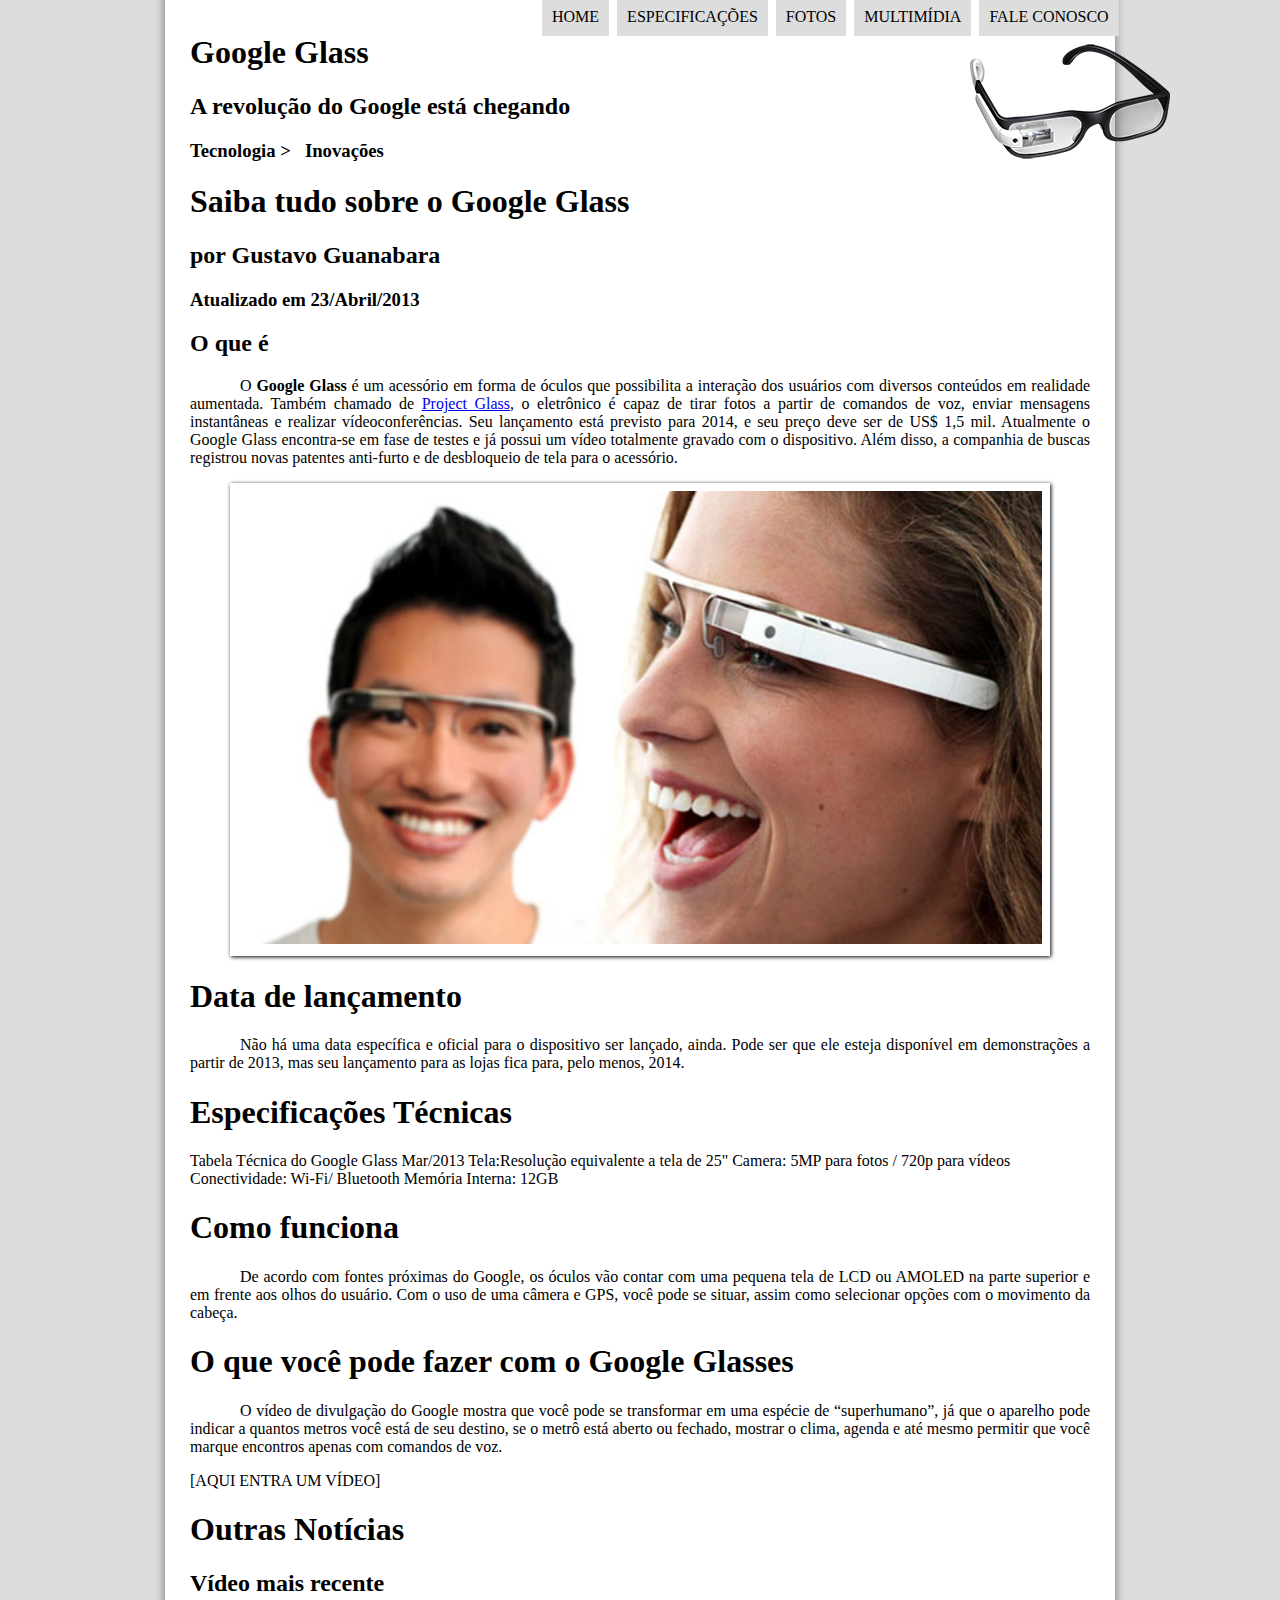
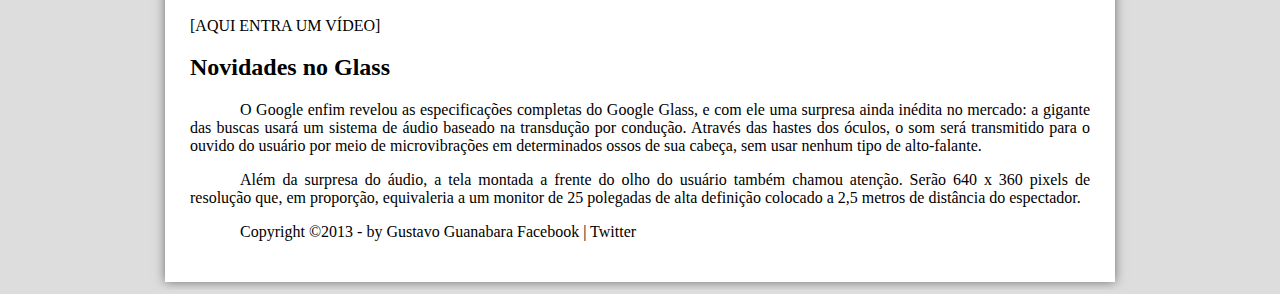
==== index.html @ c1ff6965 "pequena alteração" ====
<!DOCTYPE html>
        <html lang="pt-br">
<head>
    <meta charset="UTF-8"/>
    <title>Tudo sobre Google Glass no GitHub</title>

    <link rel="stylesheet" href="_css/estilo.css">
</head>

<body>
<div id="interface">
    <header id="cabecalho">
    <hgroup>
    <h1>Google Glass</h1>
    <h2>A revolução do Google está chegando</h2>
    </hgroup>

    <img id="icone" src="_imagens/glass-oculos-preto-peq.png"/>

<nav id="menu">
<h1>Menu Principal</h1>
    <ul>
  <li><a href="index.html">Home</a></li>
  <li><a href="specs.html">Especificações</a></li>
  <li><a href="fotos.html">Fotos</a></li>
  <li><a href="multimidia.html">Multimídia</a></li>
  <li><a href="fale-conosco.html">Fale conosco</a></li>
    </ul>
</nav>
    </header>

    <hgroup>
<h3>Tecnologia > &nbsp; Inovações</h3>
<h1>Saiba tudo sobre o Google Glass</h1>
<h2>por Gustavo Guanabara</h2>
<h3>Atualizado em 23/Abril/2013</h3>
    </hgroup>

<h2>O que é</h2>
    <p>O <span style="font-weight:900">Google Glass</span> é um acessório em forma de óculos que possibilita a interação dos usuários com diversos conteúdos em realidade aumentada. Também chamado de <a href="http://glass.google.com" target="_black">Project Glass</a>, o eletrônico é capaz de tirar fotos a partir de comandos de voz, enviar mensagens instantâneas e realizar vídeoconferências. Seu lançamento está previsto para 2014, e seu preço deve ser de US$ 1,5 mil. Atualmente o Google Glass encontra-se em fase de testes e já possui um vídeo totalmente gravado com o dispositivo. Além disso, a companhia de buscas registrou novas patentes anti-furto e de desbloqueio de tela para o acessório.</p>

<figure class="foto-legenda">
    <img src="_imagens/glass-quadro-homem-mulher.jpg"/>
    <figcaption>
        <h3>Google Glass</h3>
         <p>Um nova maneira de ver o mundo</p>
    </figcaption>
 </figure>

<h1>Data de lançamento</h1>
<p>Não há uma data específica e oficial para o dispositivo ser lançado, ainda. Pode ser que ele esteja disponível em demonstrações a partir de 2013, mas seu lançamento para as lojas fica para, pelo menos, 2014.</p>

<h1>Especificações Técnicas</h1>
Tabela Técnica do Google Glass Mar/2013

Tela:Resolução equivalente a tela de 25"
Camera: 5MP para fotos / 720p para vídeos
Conectividade: Wi-Fi/ Bluetooth
Memória Interna: 12GB

<h1>Como funciona</h1>
<p>De acordo com fontes próximas do Google, os óculos vão contar com uma pequena tela de LCD ou AMOLED na parte superior e em frente aos olhos do usuário. Com o uso de uma câmera e GPS, você pode se situar, assim como selecionar opções com o movimento da cabeça.</p>

<h1>O que você pode fazer com o Google Glasses</h1>
<p>O vídeo de divulgação do Google mostra que você pode se transformar em uma espécie de “super&shy;humano”, já que o aparelho pode indicar a quantos metros você está de seu destino, se o metrô está aberto ou fechado, mostrar o clima, agenda e até mesmo permitir que você marque encontros apenas com comandos de voz.</p>

[AQUI ENTRA UM VÍDEO]

<h1>Outras Notícias</h1>
<h2>Vídeo mais recente</h2>

[AQUI ENTRA UM VÍDEO]

<h2>Novidades no Glass</h2>
<p>O Google enfim revelou as especificações completas do Google Glass, e com ele uma surpresa ainda inédita no mercado: a gigante das buscas usará um sistema de áudio baseado na transdução por condução. Através das hastes dos óculos, o som será transmitido para o ouvido do usuário por meio de microvibrações em determinados ossos de sua cabeça, sem usar nenhum tipo de alto-&shy;falante.</p>

<p>Além da surpresa do áudio, a tela montada a frente do olho do usuário também chamou atenção. Serão 640 x 360 pixels de resolução que, em proporção, equivaleria a um monitor de 25 polegadas de alta definição colocado a 2,5 metros de distância do espectador.</p>

<p>Copyright &copy;2013 - by Gustavo Guanabara
Facebook | Twitter</p>

</div>

    </body>

</html>
---- _css/estilo.css ----
@charset "UTF-8";

body{

    background-color:#dddddd;
    color: rgba(0,0,0,1);
}
div#interface{
    width: 900px;
    background-color: white;
    margin: -20px auto 0px auto;
    box-shadow: 0px 0px 10px rgba(0,0,0,.5);
    padding: 25px;
}

p {
    text-align: justify;
    text-indent: 50px;
}
header#cabecalho img#icone{
    position: absolute;
    left: 970px;
    top: 40px;

}

header#cabecalho{


}

/*   Formatação de imagens com legendas */

figure.foto-legenda {
    position: relative;
    border: 8px solid white;
    box-shadow: 1px 1px 4px black;

 }

figure.foto-legenda img{
    width:100%; /*largura*/
    height:100%; /*altura*/
}
figure.foto-legenda figcaption{
    opacity:0;
    position:absolute;  /*posição absoluta do figure*/
    top:0;
    background-color:rgba(0,0,0,0.4);
    color:#ffffff;
    width:100%; /*largura    ocupa 100% do figure*/
    height:100%;/*altura*/
    padding:10px;/*margens entre as bordas */
    box-sizing:border-box;
    transition:1s;
}
figure.foto-legenda:hover figcaption{
    opacity:1;
}

/* Formatação do menu */

nav#menu{
    display: block;
}

nav#menu ul{
    list-style: none;
    text-transform: uppercase;
    position:absolute;
    top: -20px;
    left: 500px;
}

nav#menu li{
    display: inline-block;
    background-color: #dddddd;
    padding:10px;
    margin: 2px;
    transition: background-color 1s;
}
nav#menu h1{
    display: none;
}
nav#menu li:hover{
    background-color:#606060;
}

nav#menu a{
    color: black;
    text-decoration: none;
}

nav#menu a:hover{
    color: white;
}
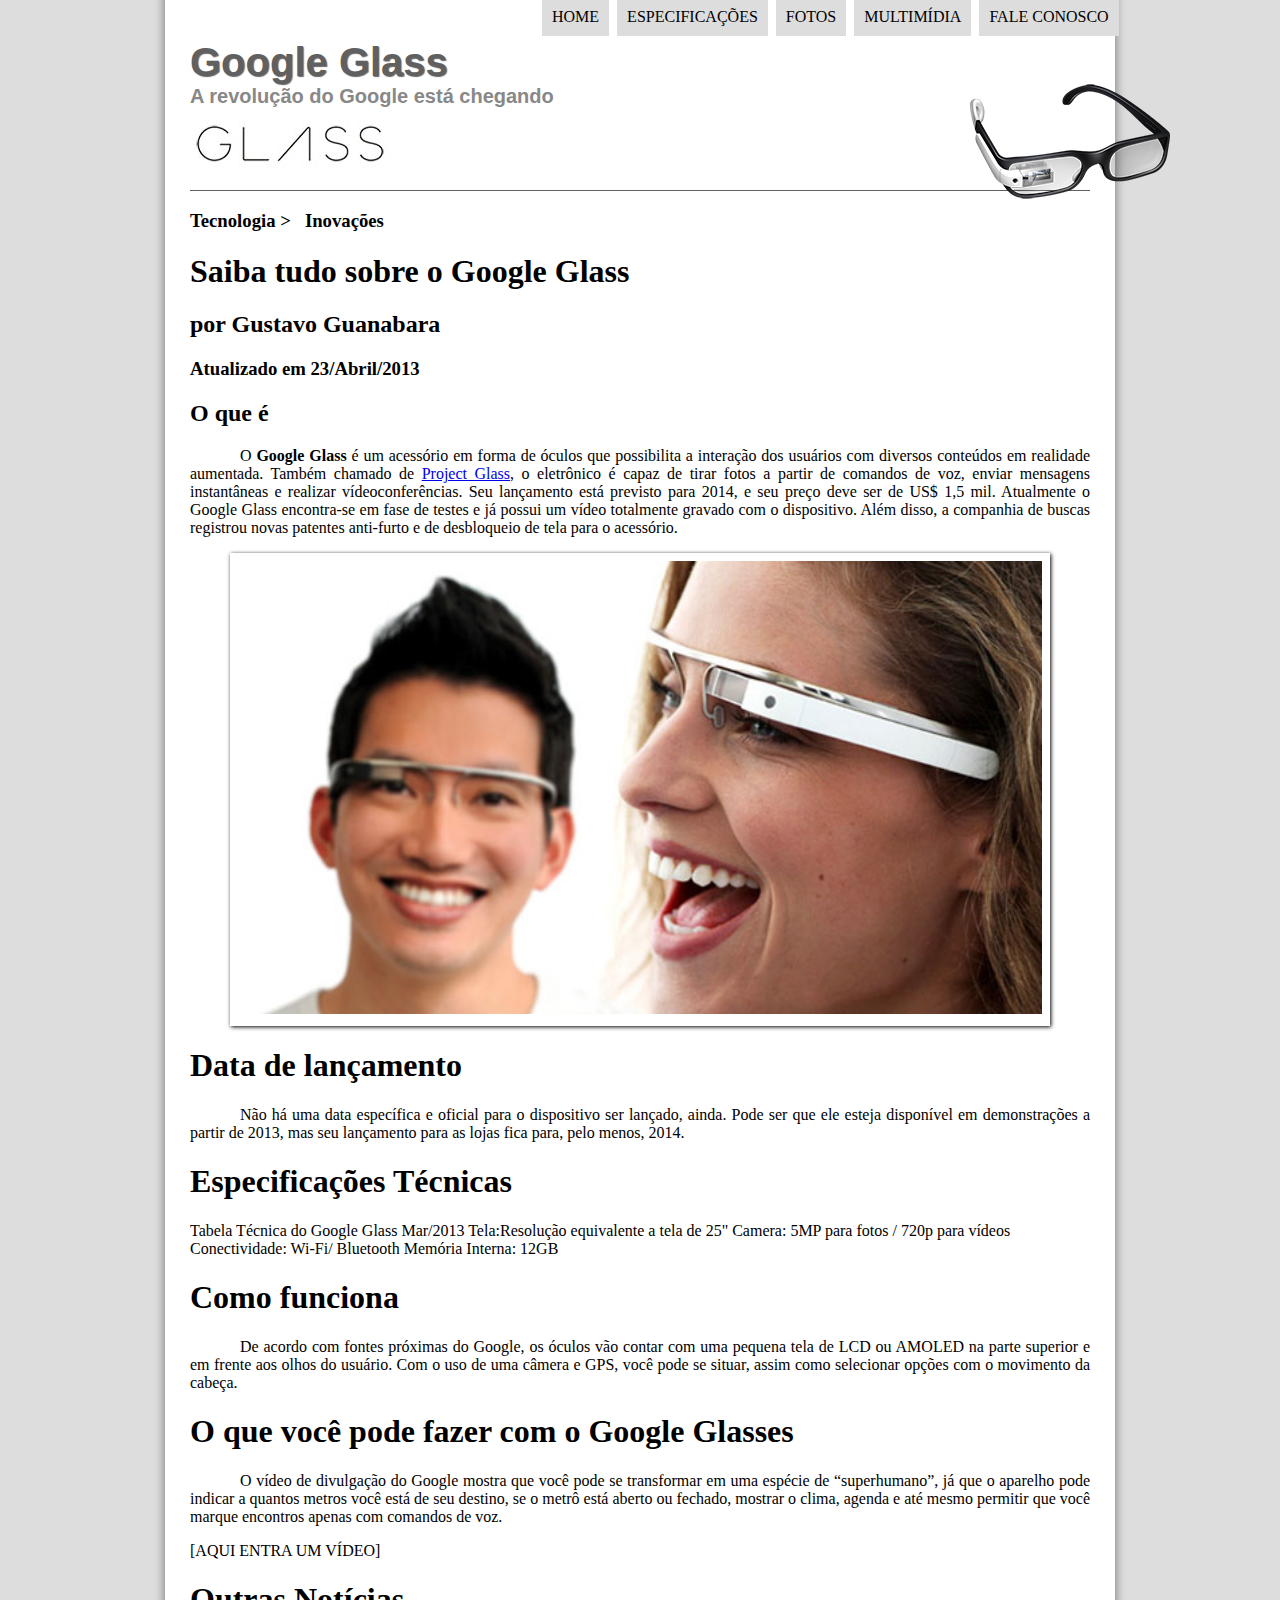
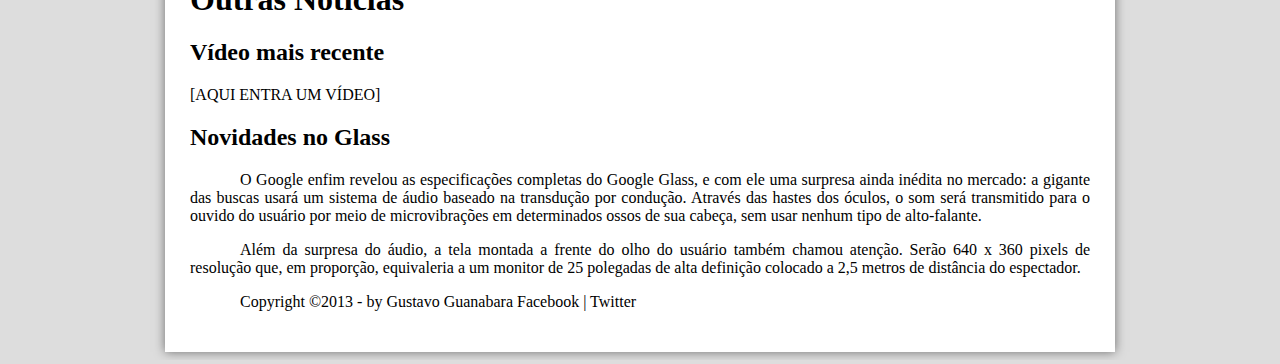
==== commit d4606f09: "cabeçalho de css3" ====
--- a/index.html
+++ b/index.html
@@ -2,7 +2,7 @@
         <html lang="pt-br">
 <head>
     <meta charset="UTF-8"/>
-    <title>Tudo sobre Google Glass no GitHub</title>
+    <title>Tudo sobre Google Glass</title>
 
     <link rel="stylesheet" href="_css/estilo.css">
 </head>
--- a/_css/estilo.css
+++ b/_css/estilo.css
@@ -20,13 +20,30 @@
 header#cabecalho img#icone{
     position: absolute;
     left: 970px;
-    top: 40px;
+    top: 80px;
 
 }
 
 header#cabecalho{
+    border-bottom: 1px #606060 solid;
+    height: 150px;
+    background: url("../_imagens/glass-logo-peq.jpg") no-repeat 0px 80px;
+   }
 
-
+header#cabecalho h1{
+    font-family: arial, sans-serif;
+    font-size: 30pt;
+    color: #606060;
+    text-shadow: 1px 1px 1px rgba(0,0,0,.6);
+    padding: 0px;
+    margin-bottom:0px;
+}
+header#cabecalho h2{
+    font-family: arial,sans-serif;
+    color: #888888;
+    font-size: 15pt;
+    padding: 0px;
+    margin-top: 0px;
 }
 
 /*   Formatação de imagens com legendas */
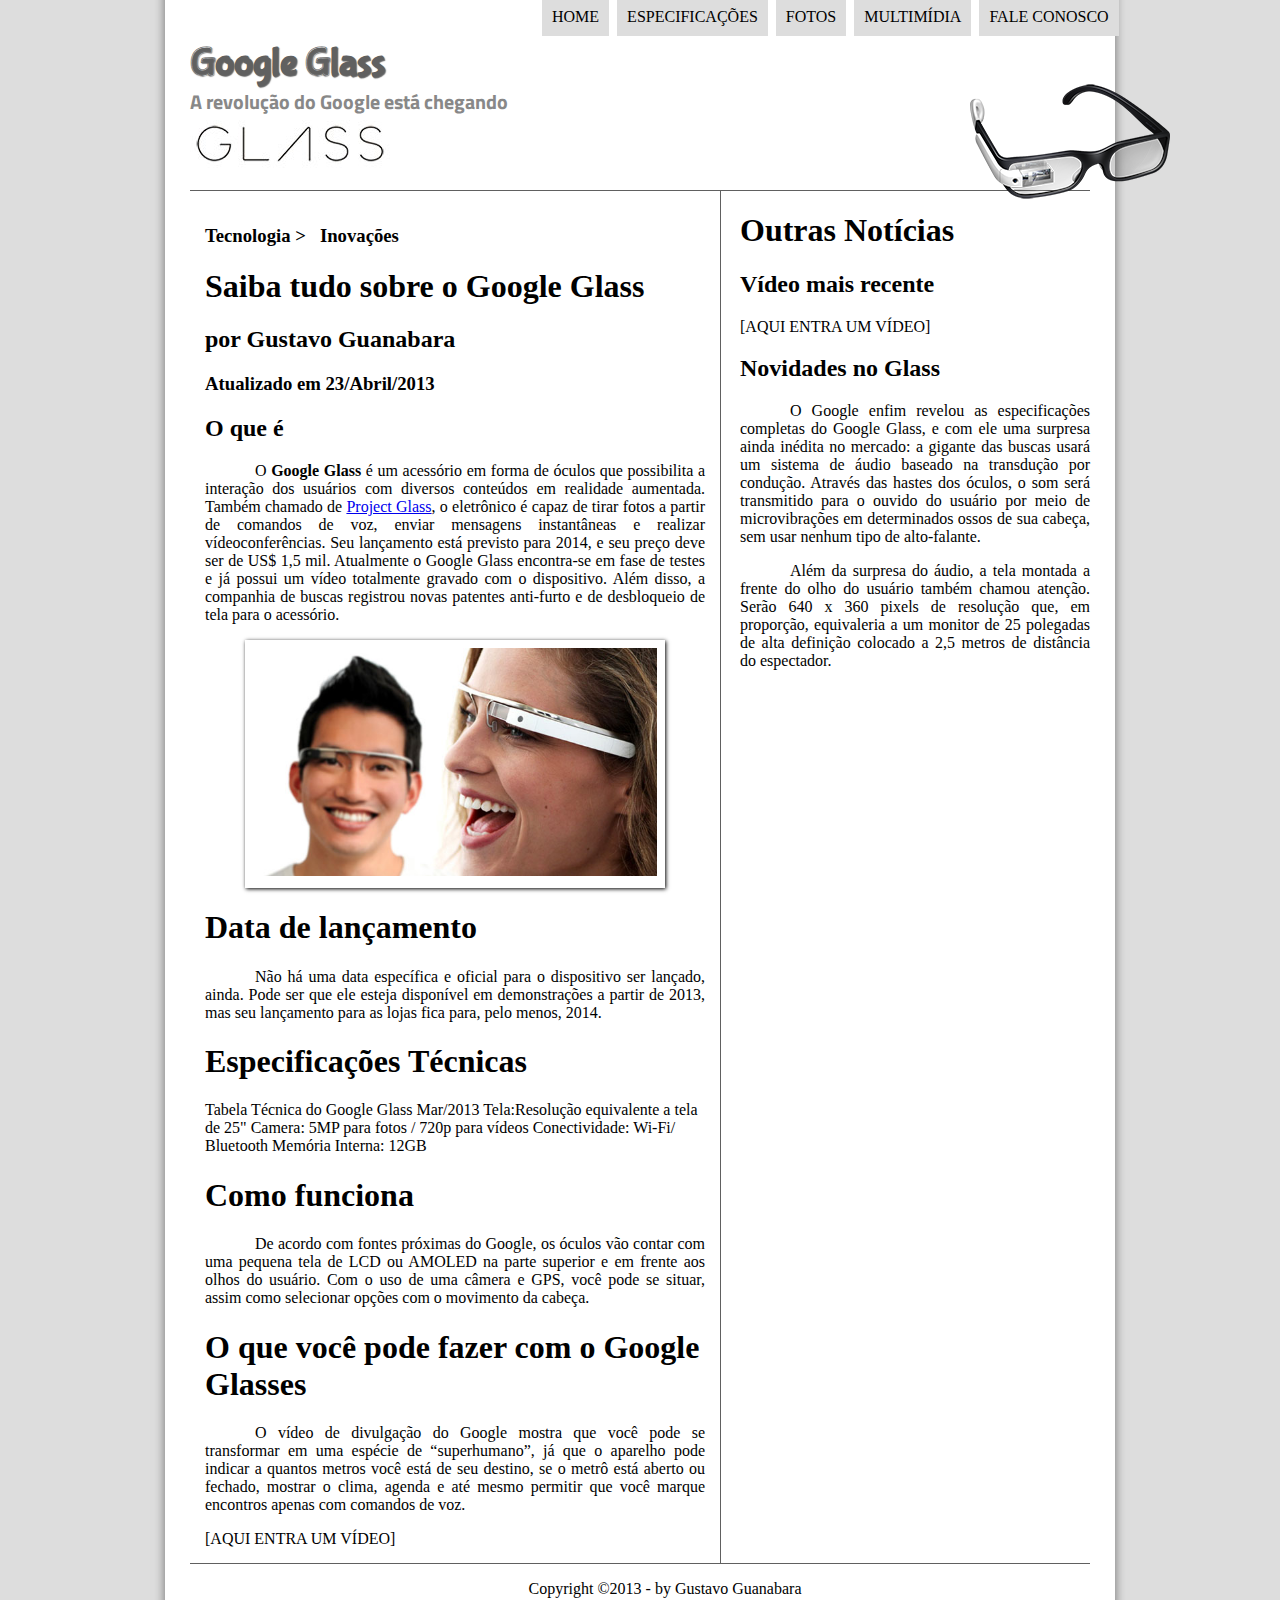
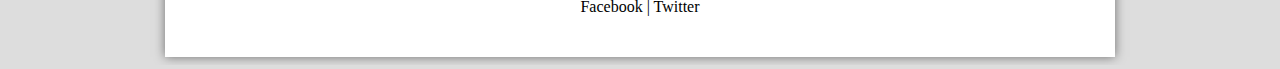
==== commit 5bbf9e25: "Aula 18 Semantica em HTML5" ====
--- a/index.html
+++ b/index.html
@@ -14,7 +14,6 @@
     <h1>Google Glass</h1>
     <h2>A revolução do Google está chegando</h2>
     </hgroup>
-
     <img id="icone" src="_imagens/glass-oculos-preto-peq.png"/>
 
 <nav id="menu">
@@ -28,7 +27,7 @@
     </ul>
 </nav>
     </header>
-
+<section id="corpo">
     <hgroup>
 <h3>Tecnologia > &nbsp; Inovações</h3>
 <h1>Saiba tudo sobre o Google Glass</h1>
@@ -66,19 +65,24 @@
 
 [AQUI ENTRA UM VÍDEO]
 
+</section>
+<aside id="lateral">
 <h1>Outras Notícias</h1>
 <h2>Vídeo mais recente</h2>
 
 [AQUI ENTRA UM VÍDEO]
 
+
 <h2>Novidades no Glass</h2>
 <p>O Google enfim revelou as especificações completas do Google Glass, e com ele uma surpresa ainda inédita no mercado: a gigante das buscas usará um sistema de áudio baseado na transdução por condução. Através das hastes dos óculos, o som será transmitido para o ouvido do usuário por meio de microvibrações em determinados ossos de sua cabeça, sem usar nenhum tipo de alto-&shy;falante.</p>
 
 <p>Além da surpresa do áudio, a tela montada a frente do olho do usuário também chamou atenção. Serão 640 x 360 pixels de resolução que, em proporção, equivaleria a um monitor de 25 polegadas de alta definição colocado a 2,5 metros de distância do espectador.</p>
-
-<p>Copyright &copy;2013 - by Gustavo Guanabara
-Facebook | Twitter</p>
-
+</aside>
+   <footer id="rodape">
+<p>Copyright &copy;2013 - by Gustavo Guanabara<br/>
+<a href="http://www.facebook.com.br" target="_blank"> Facebook </a>|
+    <a href="http://www.twitter" target="_blank"> Twitter</a></p>
+   </footer>
 </div>
 
     </body>
--- a/_css/estilo.css
+++ b/_css/estilo.css
@@ -1,4 +1,9 @@
 @charset "UTF-8";
+@import url(http://fonts.googleapis.com/css?family=Titillium+Web);
+@font-face {
+    font-family: FonteLogo;
+    src: url(../_fonts/bubblegum-sans-regular.otf);
+}
 
 body{
 
@@ -21,7 +26,6 @@
     position: absolute;
     left: 970px;
     top: 80px;
-
 }
 
 header#cabecalho{
@@ -31,7 +35,7 @@
    }
 
 header#cabecalho h1{
-    font-family: arial, sans-serif;
+    font-family: FonteLogo, sans-serif;
     font-size: 30pt;
     color: #606060;
     text-shadow: 1px 1px 1px rgba(0,0,0,.6);
@@ -39,7 +43,7 @@
     margin-bottom:0px;
 }
 header#cabecalho h2{
-    font-family: arial,sans-serif;
+    font-family: 'Titillium Web', sans-serif;
     color: #888888;
     font-size: 15pt;
     padding: 0px;
@@ -111,3 +115,30 @@
 nav#menu a:hover{
     color: white;
 }
+
+section#corpo{
+    display: block;
+    width: 500px;
+    float: left;
+    border-right: 1px solid #606060;
+    padding: 15px;
+}
+
+aside#lateral{
+    display: block;
+    width: 350px;
+    float: right;
+}
+footer#rodape{
+
+    clear: both;
+    border-top: 1px solid #606060;
+}
+
+footer#rodape p{
+    text-align: center;
+ }
+footer#rodape a{
+    text-decoration: none;
+    color: black;
+}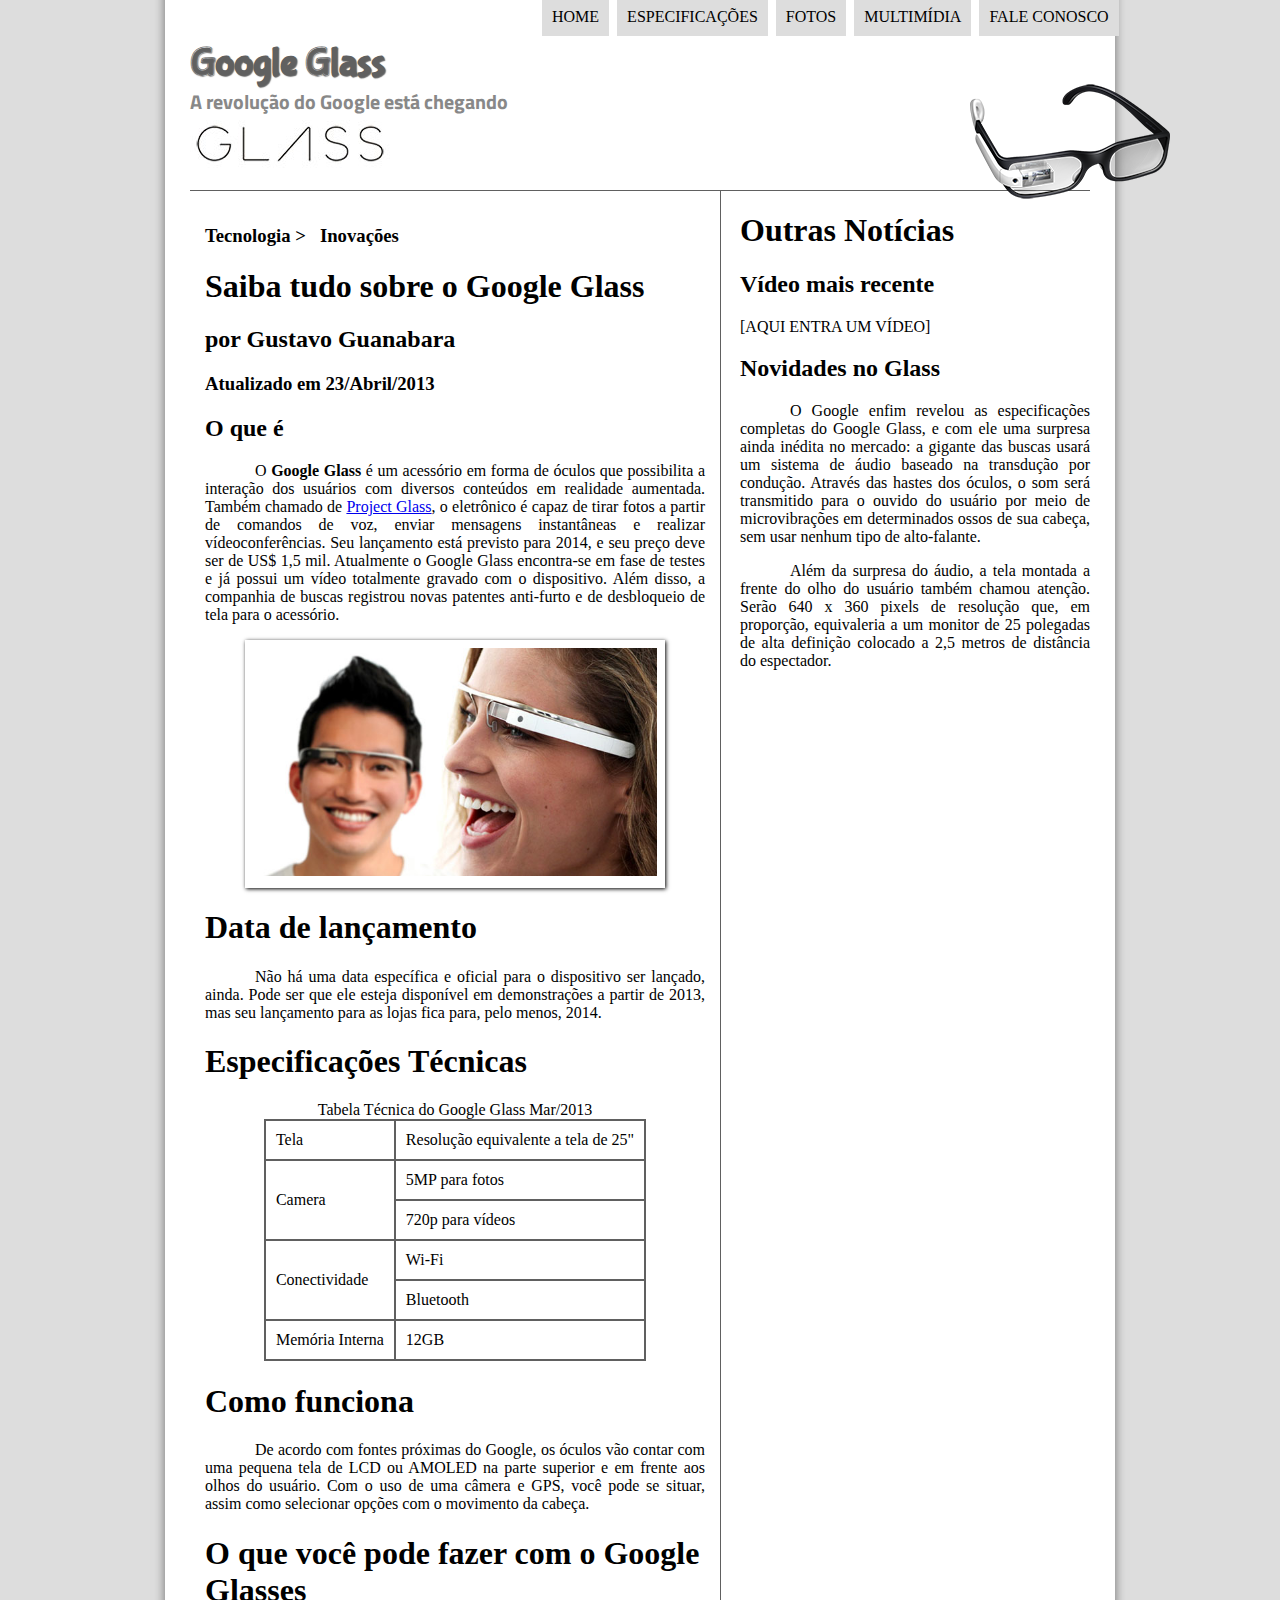
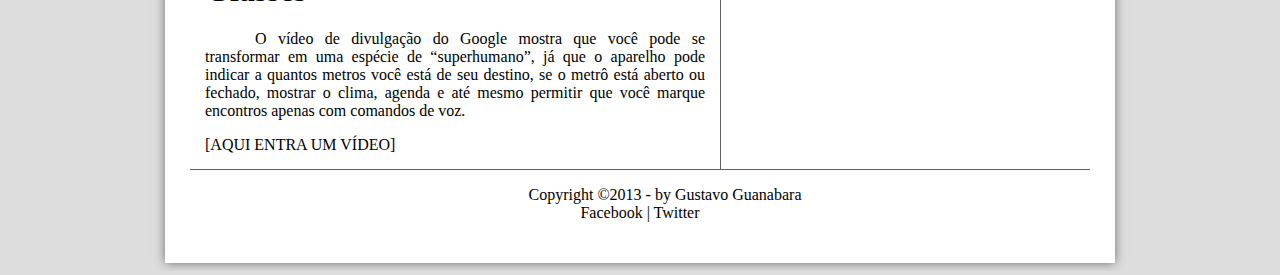
==== commit 9dd65853: "Aula 19 - Tabelas em Html" ====
--- a/index.html
+++ b/index.html
@@ -50,13 +50,16 @@
 <p>Não há uma data específica e oficial para o dispositivo ser lançado, ainda. Pode ser que ele esteja disponível em demonstrações a partir de 2013, mas seu lançamento para as lojas fica para, pelo menos, 2014.</p>
 
 <h1>Especificações Técnicas</h1>
-Tabela Técnica do Google Glass Mar/2013
+<table id="tabelaspec">
+<caption>Tabela Técnica do Google Glass Mar/2013</caption>
 
-Tela:Resolução equivalente a tela de 25"
-Camera: 5MP para fotos / 720p para vídeos
-Conectividade: Wi-Fi/ Bluetooth
-Memória Interna: 12GB
-
+<tr><td>Tela</td><td>Resolução equivalente a tela de 25"</td></tr>
+<tr><td rowspan="2">Camera</td><td>5MP para fotos </td></tr>
+<tr><td> 720p para vídeos</td></tr>
+<tr><td rowspan="2">Conectividade</td><td> Wi-Fi</td></tr>
+<tr><td>Bluetooth</td></tr>
+<tr><td>Memória Interna</td><td>12GB</td></tr>
+</table>
 <h1>Como funciona</h1>
 <p>De acordo com fontes próximas do Google, os óculos vão contar com uma pequena tela de LCD ou AMOLED na parte superior e em frente aos olhos do usuário. Com o uso de uma câmera e GPS, você pode se situar, assim como selecionar opções com o movimento da cabeça.</p>
 
--- a/_css/estilo.css
+++ b/_css/estilo.css
@@ -124,6 +124,17 @@
     padding: 15px;
 }
 
+table#tabelaspec{
+    border: 1px solid #606060;
+    border-spacing: 0px;
+    margin-left: auto;
+    margin-right: auto;
+}
+table#tabelaspec td{
+    border: 1px solid #606060;
+    padding: 10px;
+}
+
 aside#lateral{
     display: block;
     width: 350px;
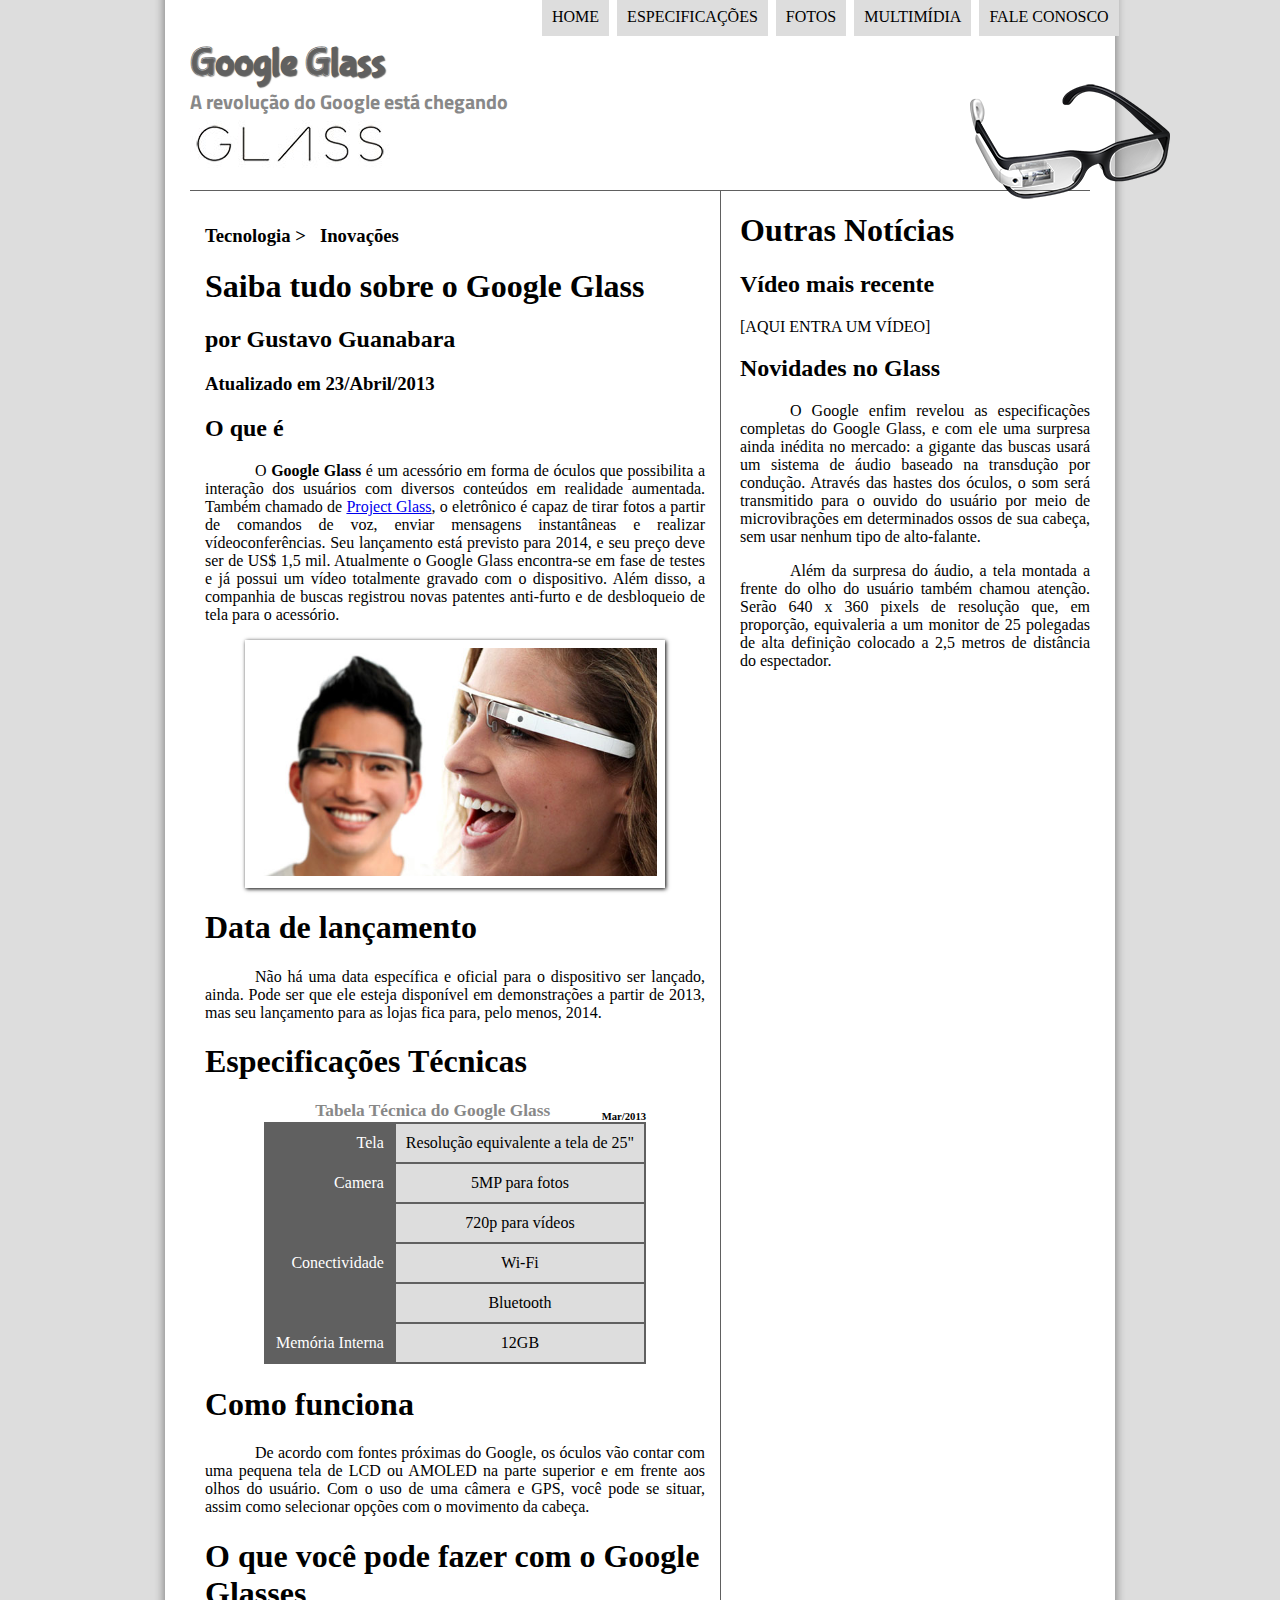
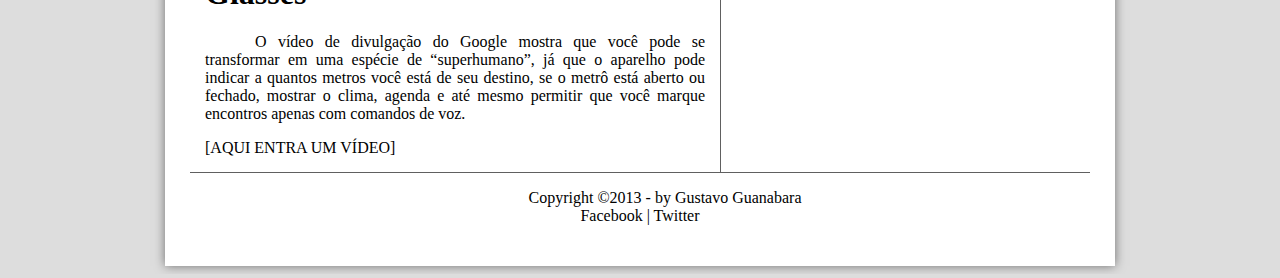
==== commit 954f84ea: "aula 20 - Estilos CSS para Tabelas em HTML5" ====
--- a/index.html
+++ b/index.html
@@ -51,14 +51,14 @@
 
 <h1>Especificações Técnicas</h1>
 <table id="tabelaspec">
-<caption>Tabela Técnica do Google Glass Mar/2013</caption>
+<caption>Tabela Técnica do Google Glass <span>Mar/2013</span></caption>
 
-<tr><td>Tela</td><td>Resolução equivalente a tela de 25"</td></tr>
-<tr><td rowspan="2">Camera</td><td>5MP para fotos </td></tr>
-<tr><td> 720p para vídeos</td></tr>
-<tr><td rowspan="2">Conectividade</td><td> Wi-Fi</td></tr>
-<tr><td>Bluetooth</td></tr>
-<tr><td>Memória Interna</td><td>12GB</td></tr>
+<tr><td class="ce">Tela</td><td class="cd">Resolução equivalente a tela de 25"</td></tr>
+<tr><td rowspan="2" class="ce">Camera</td><td class="cd">5MP para fotos </td></tr>
+<tr><td class="cd"> 720p para vídeos</td></tr>
+<tr><td rowspan="2" class="ce">Conectividade</td><td class="cd"> Wi-Fi</td></tr>
+<tr><td class="cd">Bluetooth</td></tr>
+<tr><td class="ce">Memória Interna</td><td class="cd">12GB</td></tr>
 </table>
 <h1>Como funciona</h1>
 <p>De acordo com fontes próximas do Google, os óculos vão contar com uma pequena tela de LCD ou AMOLED na parte superior e em frente aos olhos do usuário. Com o uso de uma câmera e GPS, você pode se situar, assim como selecionar opções com o movimento da cabeça.</p>
--- a/_css/estilo.css
+++ b/_css/estilo.css
@@ -133,8 +133,31 @@
 table#tabelaspec td{
     border: 1px solid #606060;
     padding: 10px;
+    text-align: center;
+    vertical-align: middle;
+}
+table#tabelaspec td.ce{
+   color:#ffffff;
+    background-color:#606060;
+    vertical-align: top;
+    text-align: right;
+}
+table#tabelaspec caption{
+    color: #888888;
+    font-size: 13pt;
+    font-weight:bolder;
 }
 
+table#tabelaspec td.cd{
+    background-color:#dddddd;
+}
+table#tabelaspec caption span{
+    display: block;
+    float: right;
+    color: #000000;
+    font-size: 8pt;
+    margin-top: 10px;
+}
 aside#lateral{
     display: block;
     width: 350px;
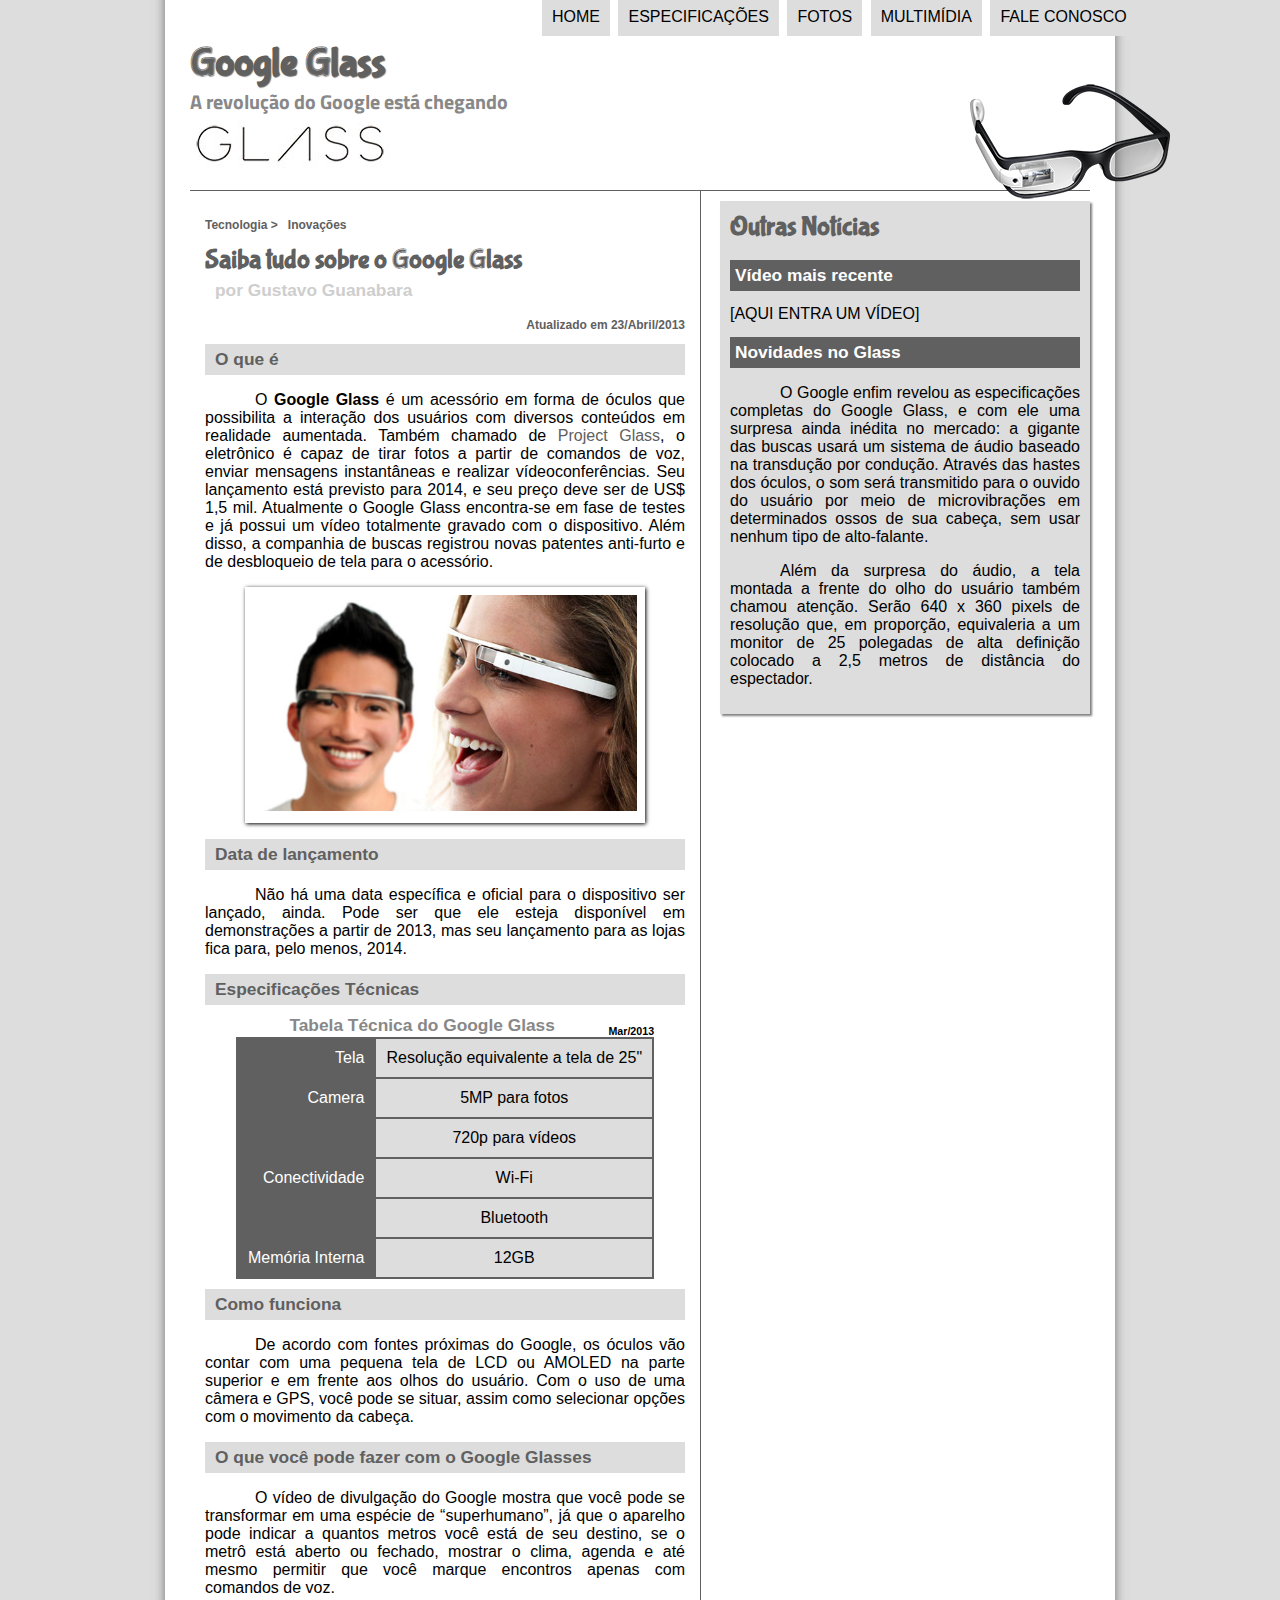
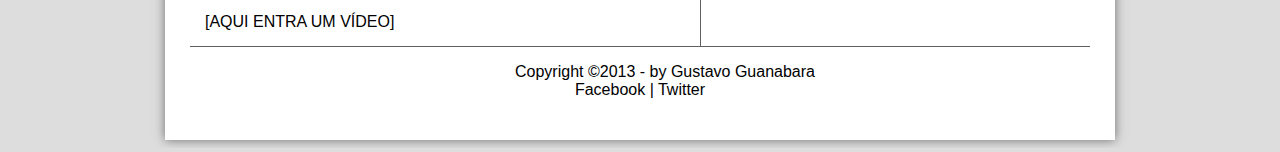
==== commit 286e3f4a: "aula 21 - interfaces em HTML5" ====
--- a/index.html
+++ b/index.html
@@ -28,12 +28,18 @@
 </nav>
     </header>
 <section id="corpo">
+    <article id="noticia-principal">
+
+        <header id="cabecalho-artigo">
     <hgroup>
+
 <h3>Tecnologia > &nbsp; Inovações</h3>
 <h1>Saiba tudo sobre o Google Glass</h1>
 <h2>por Gustavo Guanabara</h2>
-<h3>Atualizado em 23/Abril/2013</h3>
+<h3 class="direito">Atualizado em 23/Abril/2013</h3>
+
     </hgroup>
+      </header>
 
 <h2>O que é</h2>
     <p>O <span style="font-weight:900">Google Glass</span> é um acessório em forma de óculos que possibilita a interação dos usuários com diversos conteúdos em realidade aumentada. Também chamado de <a href="http://glass.google.com" target="_black">Project Glass</a>, o eletrônico é capaz de tirar fotos a partir de comandos de voz, enviar mensagens instantâneas e realizar vídeoconferências. Seu lançamento está previsto para 2014, e seu preço deve ser de US$ 1,5 mil. Atualmente o Google Glass encontra-se em fase de testes e já possui um vídeo totalmente gravado com o dispositivo. Além disso, a companhia de buscas registrou novas patentes anti-furto e de desbloqueio de tela para o acessório.</p>
@@ -46,10 +52,10 @@
     </figcaption>
  </figure>
 
-<h1>Data de lançamento</h1>
+<h2>Data de lançamento</h2>
 <p>Não há uma data específica e oficial para o dispositivo ser lançado, ainda. Pode ser que ele esteja disponível em demonstrações a partir de 2013, mas seu lançamento para as lojas fica para, pelo menos, 2014.</p>
 
-<h1>Especificações Técnicas</h1>
+<h2>Especificações Técnicas</h2>
 <table id="tabelaspec">
 <caption>Tabela Técnica do Google Glass <span>Mar/2013</span></caption>
 
@@ -60,14 +66,14 @@
 <tr><td class="cd">Bluetooth</td></tr>
 <tr><td class="ce">Memória Interna</td><td class="cd">12GB</td></tr>
 </table>
-<h1>Como funciona</h1>
+<h2>Como funciona</h2>
 <p>De acordo com fontes próximas do Google, os óculos vão contar com uma pequena tela de LCD ou AMOLED na parte superior e em frente aos olhos do usuário. Com o uso de uma câmera e GPS, você pode se situar, assim como selecionar opções com o movimento da cabeça.</p>
 
-<h1>O que você pode fazer com o Google Glasses</h1>
+<h2>O que você pode fazer com o Google Glasses</h2>
 <p>O vídeo de divulgação do Google mostra que você pode se transformar em uma espécie de “super&shy;humano”, já que o aparelho pode indicar a quantos metros você está de seu destino, se o metrô está aberto ou fechado, mostrar o clima, agenda e até mesmo permitir que você marque encontros apenas com comandos de voz.</p>
 
 [AQUI ENTRA UM VÍDEO]
-
+    </article>
 </section>
 <aside id="lateral">
 <h1>Outras Notícias</h1>
--- a/_css/estilo.css
+++ b/_css/estilo.css
@@ -9,7 +9,13 @@
 
     background-color:#dddddd;
     color: rgba(0,0,0,1);
-}
+    font-family: arial,sans-serif;
+}
+p {
+    text-align: justify;
+    text-indent: 50px;
+}
+
 div#interface{
     width: 900px;
     background-color: white;
@@ -17,11 +23,14 @@
     box-shadow: 0px 0px 10px rgba(0,0,0,.5);
     padding: 25px;
 }
-
-p {
-    text-align: justify;
-    text-indent: 50px;
-}
+a{
+    color: #606060;
+    text-decoration: none;
+}
+a:hover{
+    text-decoration: underline;
+}
+
 header#cabecalho img#icone{
     position: absolute;
     left: 970px;
@@ -118,12 +127,41 @@
 
 section#corpo{
     display: block;
-    width: 500px;
+    width: 480px;
     float: left;
     border-right: 1px solid #606060;
     padding: 15px;
 }
-
+article#noticia-principal h2{
+    font-size: 13pt;
+    color: #606060;
+    background-color: #dddddd;
+    padding: 5px 0px 5px 10px;
+    margin: 10px 0px 10px 0px;
+}
+
+header#cabecalho-artigo h1{
+    font-family: 'FonteLogo',sans-serif;
+    font-size: 20pt;
+    color: #606060;
+    margin-bottom: 0px;
+    margin-top: 0px;
+}
+header#cabecalho-artigo h2{
+
+    font-size: 13pt;
+    color: #cecece;
+    background-color: #ffffff;
+    margin: 0px ;
+}
+header#cabecalho-artigo h3{
+    font-size: 12px;
+    color: #606060;
+}
+
+.direito{
+    text-align: right;
+}
 table#tabelaspec{
     border: 1px solid #606060;
     border-spacing: 0px;
@@ -157,12 +195,30 @@
     color: #000000;
     font-size: 8pt;
     margin-top: 10px;
+
 }
 aside#lateral{
     display: block;
     width: 350px;
     float: right;
-}
+    background-color:#dddddd;
+    padding: 10px;
+    margin-top: 10px;
+    box-shadow: 2px 2px 2px rgba(0,0,0,.5) ;
+}
+
+aside#lateral h1{
+    font-family: 'fontelogo', sans-serif;
+    font-size: 20pt;
+    color: #606060;
+    margin-top: 0px;
+ }
+ aside#lateral h2{
+     background-color: #606060;
+     font-size: 13pt;
+     color: #ffffff;
+     padding: 5px ;
+ }
 footer#rodape{
 
     clear: both;
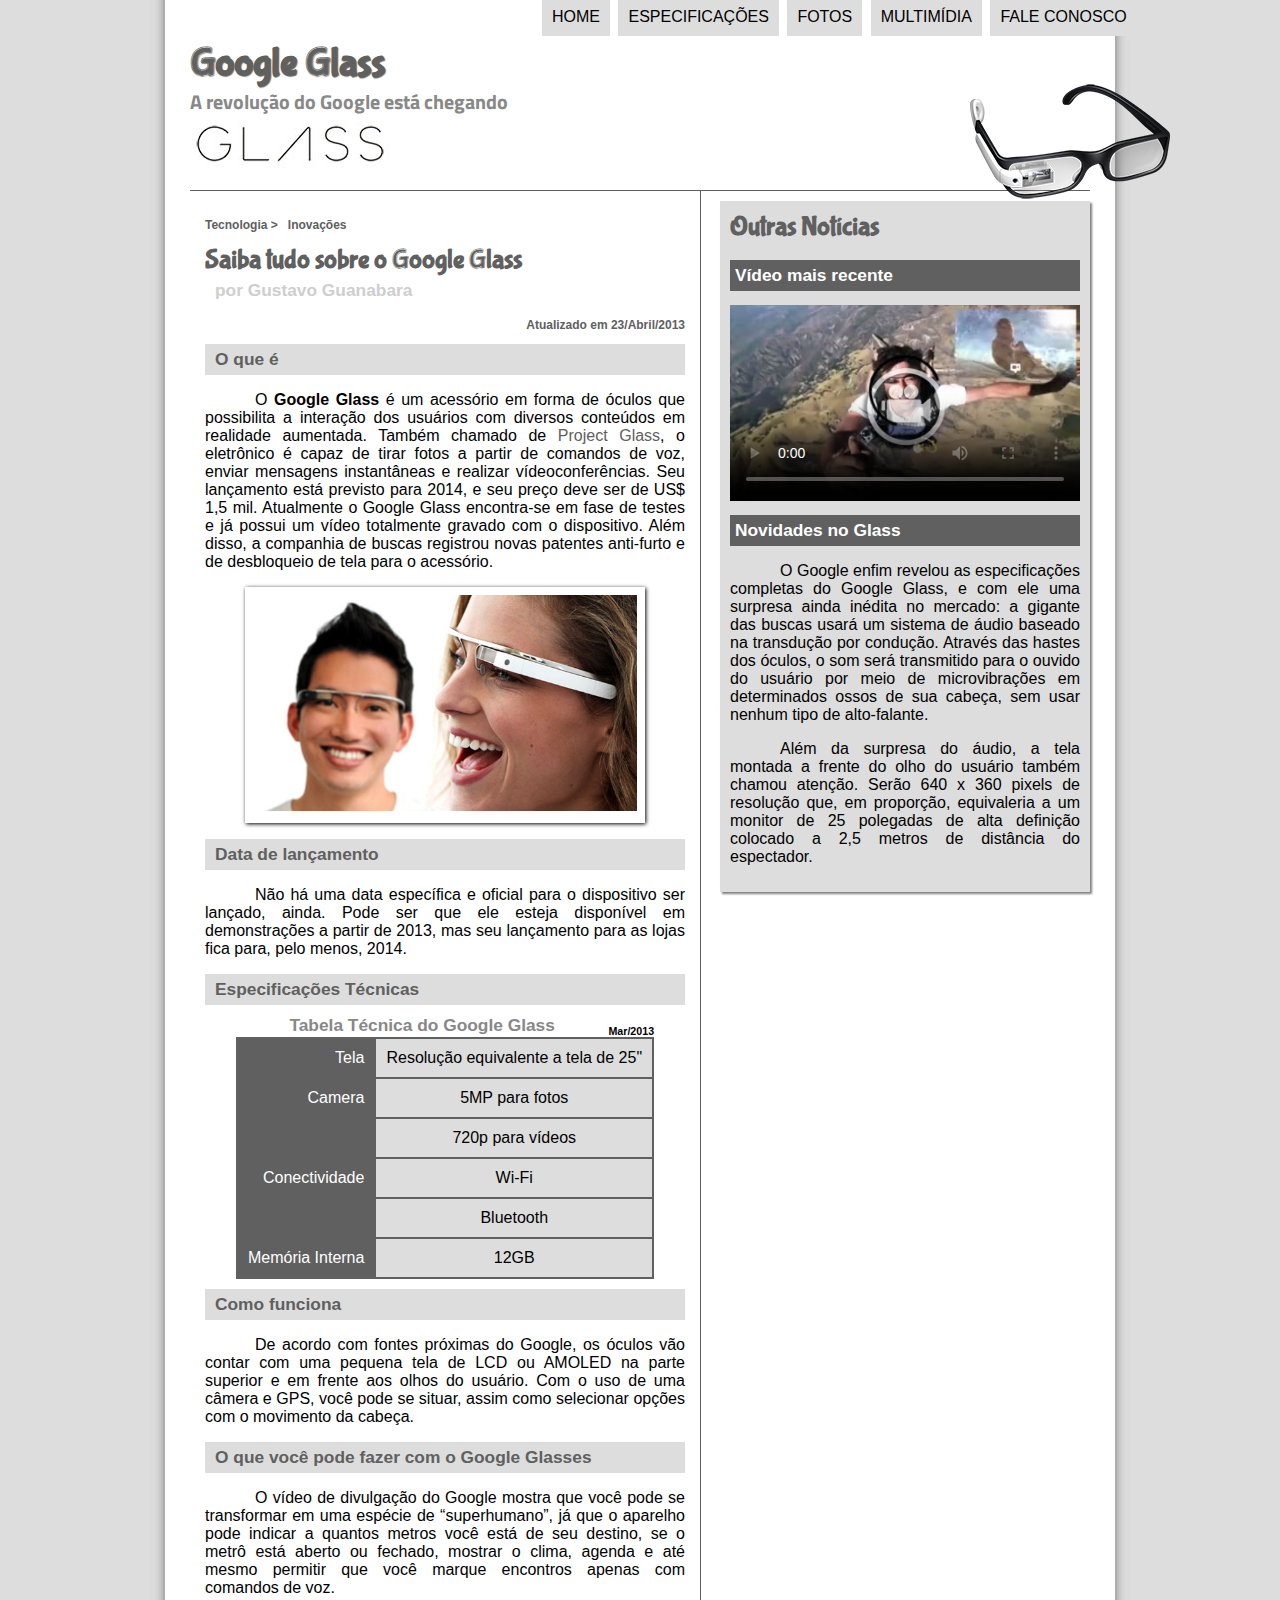
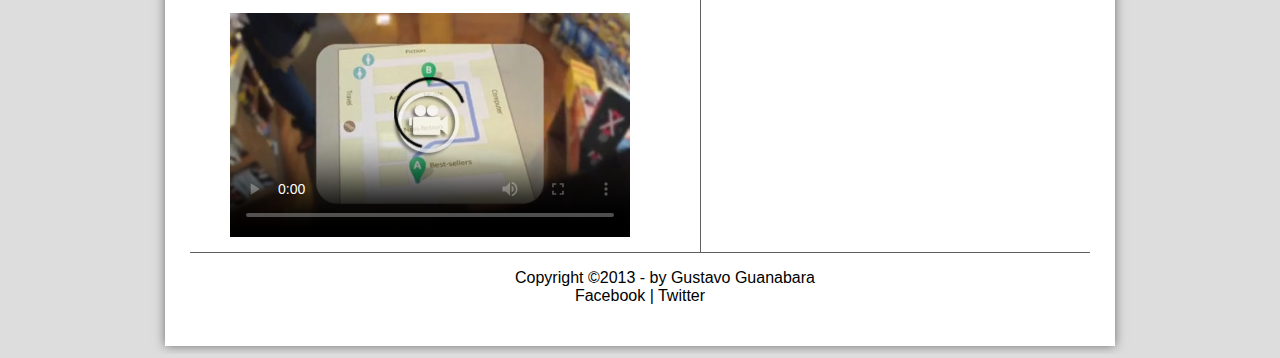
==== commit f486d2eb: "aula 32 - áudio e vídeo avançados" ====
--- a/index.html
+++ b/index.html
@@ -3,8 +3,13 @@
 <head>
     <meta charset="UTF-8"/>
     <title>Tudo sobre Google Glass</title>
+    <link rel="stylesheet" href="_css/estilo.css">
+    <link rel="stylesheet" href="_css/media.css">
 
-    <link rel="stylesheet" href="_css/estilo.css">
+<script language="JavaScript" src="_javascript/funcoes.js">
+
+</script>
+
 </head>
 
 <body>
@@ -19,11 +24,11 @@
 <nav id="menu">
 <h1>Menu Principal</h1>
     <ul>
-  <li><a href="index.html">Home</a></li>
-  <li><a href="specs.html">Especificações</a></li>
-  <li><a href="fotos.html">Fotos</a></li>
-  <li><a href="multimidia.html">Multimídia</a></li>
-  <li><a href="fale-conosco.html">Fale conosco</a></li>
+  <li onmouseover="mudaFoto('_imagens/home.png')" onmouseout="mudaFoto('_imagens/glass-oculos-preto-peq.png')"><a href="index.html">Home</a></li>
+  <li onmouseover="mudaFoto('_imagens/especificacoes.png')" onmouseout="mudaFoto('_imagens/glass-oculos-preto-peq.png')"><a href="specs.html">Especificações</a></li>
+  <li onmouseover="mudaFoto('_imagens/fotos.png')" onmouseout="mudaFoto('_imagens/glass-oculos-preto-peq.png')"><a href="fotos.html">Fotos</a></li>
+  <li onmouseover="mudaFoto('_imagens/multimidia.png')" onmouseout="mudaFoto('_imagens/glass-oculos-preto-peq.png')"><a href="multimidia.html">Multimídia</a></li>
+  <li onmouseover="mudaFoto('_imagens/contato.png')" onmouseout="mudaFoto('_imagens/glass-oculos-preto-peq.png')"><a href="fale-conosco.html">Fale conosco</a></li>
     </ul>
 </nav>
     </header>
@@ -72,15 +77,22 @@
 <h2>O que você pode fazer com o Google Glasses</h2>
 <p>O vídeo de divulgação do Google mostra que você pode se transformar em uma espécie de “super&shy;humano”, já que o aparelho pode indicar a quantos metros você está de seu destino, se o metrô está aberto ou fechado, mostrar o clima, agenda e até mesmo permitir que você marque encontros apenas com comandos de voz.</p>
 
-[AQUI ENTRA UM VÍDEO]
+        <video id="video01-principal"  controls="controls" poster="_imagens/video-mini01.jpg">
+            <source src="_media/one-day.mp4" type="video/mp4"/>
+            Desculpe, mas não foi possivel mostrar o vídeo.
+
+        </video>
     </article>
 </section>
 <aside id="lateral">
 <h1>Outras Notícias</h1>
 <h2>Vídeo mais recente</h2>
 
-[AQUI ENTRA UM VÍDEO]
+<video id="video02-aside" controls="controls" poster="_imagens/video-mini02.jpg">
+    <source src="_media/how-it-feels.mp4" type="video/mp4"/>
+    Desculpe, mas não foi possivel mostrar o vídeo.
 
+</video>
 
 <h2>Novidades no Glass</h2>
 <p>O Google enfim revelou as especificações completas do Google Glass, e com ele uma surpresa ainda inédita no mercado: a gigante das buscas usará um sistema de áudio baseado na transdução por condução. Através das hastes dos óculos, o som será transmitido para o ouvido do usuário por meio de microvibrações em determinados ossos de sua cabeça, sem usar nenhum tipo de alto-&shy;falante.</p>
--- a/_css/estilo.css
+++ b/_css/estilo.css
@@ -195,7 +195,6 @@
     color: #000000;
     font-size: 8pt;
     margin-top: 10px;
-
 }
 aside#lateral{
     display: block;
@@ -206,7 +205,6 @@
     margin-top: 10px;
     box-shadow: 2px 2px 2px rgba(0,0,0,.5) ;
 }
-
 aside#lateral h1{
     font-family: 'fontelogo', sans-serif;
     font-size: 20pt;
--- a/_css/media.css
+++ b/_css/media.css
@@ -0,0 +1,39 @@
+@charset "UTF-8";
+
+div#tv-radio{
+    width: 900px;
+    height: 580px;
+    margin: auto;
+    background: url("../_imagens/radio-tv.png") no-repeat;
+}
+audio#musica{
+    display: block;
+    position: relative;
+    left: 575px;
+    top: 500px;
+    width: 300px;
+}
+
+video#filme{
+    display: block;
+    position: relative;
+    left: 90px;
+    top: 70px;
+    width: 440px;
+}
+
+video#video01-principal{
+
+    display: block;
+    position: relative;
+    width: 400px;
+    left: 25px;
+}
+video#video02-aside{
+
+    display: block;
+    position: relative;
+    width: 350px;
+    margin: auto;
+
+}
